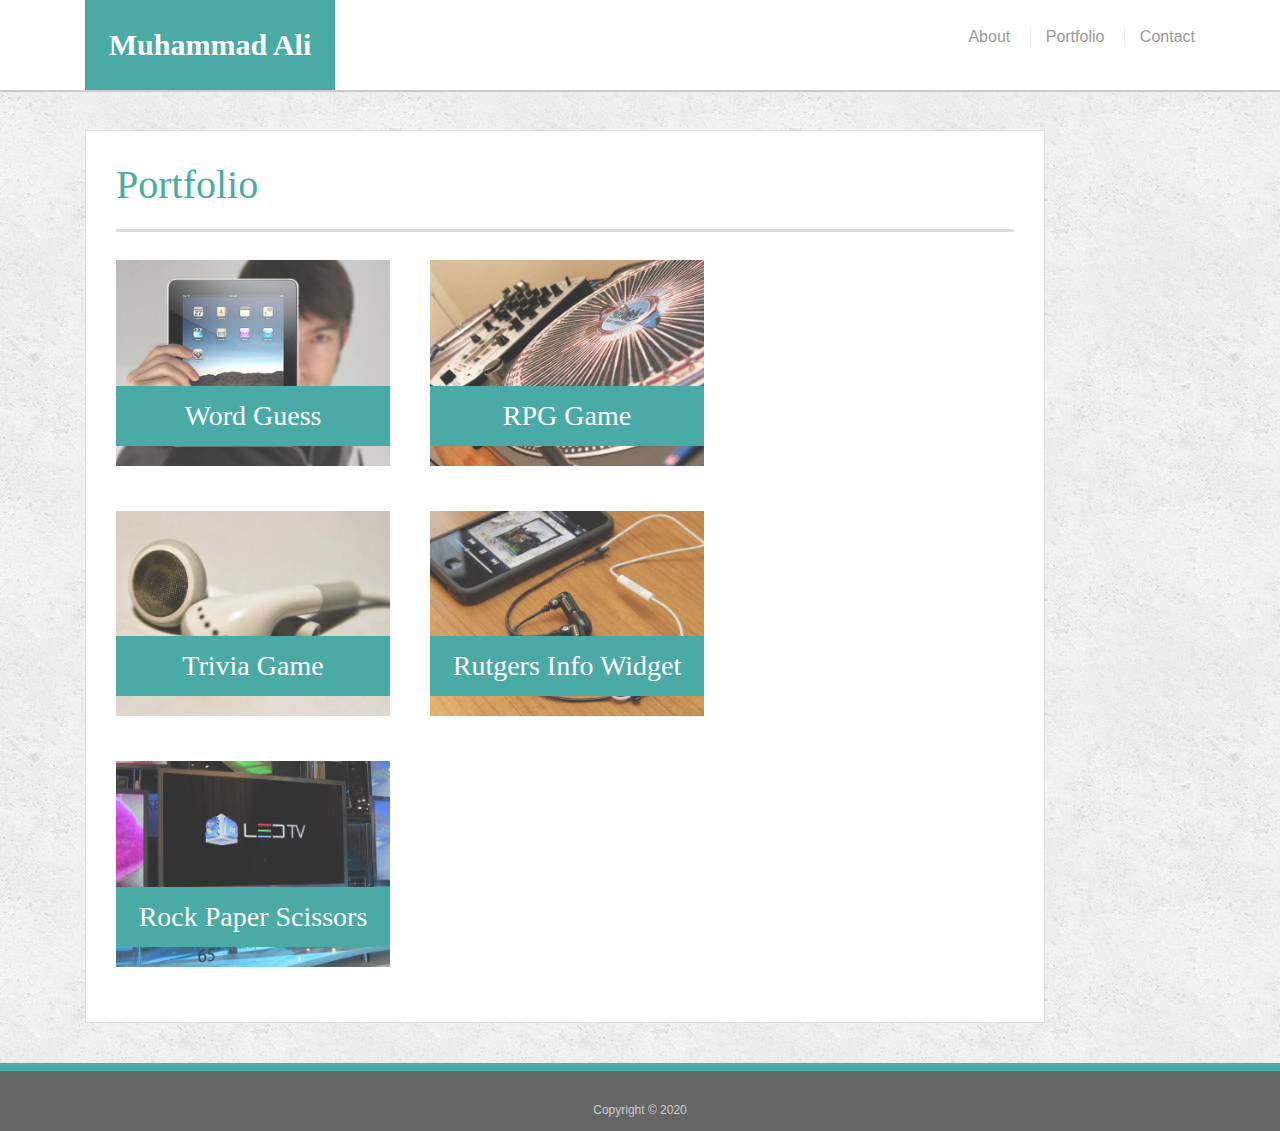
==== portfolio.html @ dee5ae10 "Responsive Portfolio" ====
<!DOCTYPE html>
<html lang="en">
  <head>
    <meta charset="UTF-8" />
    <meta name="viewport" content="width=device-width, initial-scale=1.0" />
    <meta http-equiv="X-UA-Compatible" content="ie=edge" />
    <title>Portfolio | Muhammad Ali</title>
    <link rel="stylesheet" type="text/css" href="assets/css/style.css" />
    <link
      rel="stylesheet"
      href="https://stackpath.bootstrapcdn.com/bootstrap/4.4.1/css/bootstrap.min.css"
      integrity="sha384-Vkoo8x4CGsO3+Hhxv8T/Q5PaXtkKtu6ug5TOeNV6gBiFeWPGFN9MuhOf23Q9Ifjh"
      crossorigin="anonymous"
    />
  </head>

  <body>
    <header id="masthead">
      <div class="container">
        <a href="index.html" id="logo">Muhammad Ali</a>
        <nav>
          <a href="index.html">About</a>
          <a href="portfolio.html">Portfolio</a>
          <a href="contact.html">Contact</a>
        </nav>
      </div>
    </header>

    <div id="main-container" class="container">
      <section class="main-section">
        <h1>Portfolio</h1>

        <div class="work">
          <img
            src="assets/images/technics-q-c-640-480-1.jpg"
            alt="Word Guess"
          />

          <h3>Word Guess</h3>
        </div>
        <div class="work">
          <img src="assets/images/technics-q-c-640-480-2.jpg" alt="RPG Game" />

          <h3>RPG Game</h3>
        </div>
        <div class="work">
          <img
            src="assets/images/technics-q-c-640-480-5.jpg"
            alt="Trivia Game"
          />

          <h3>Trivia Game</h3>
        </div>
        <div class="work">
          <img
            src="assets/images/technics-q-c-640-480-7.jpg"
            alt="Rutgers Info Widget"
          />

          <h3>Rutgers Info Widget</h3>
        </div>
        <div class="work">
          <img
            src="assets/images/technics-q-c-640-480-9.jpg"
            alt="Rock Paper Scissors"
          />

          <h3>Rock Paper Scissors</h3>
        </div>
      </section>
    </div>

    <footer>
      <div class="container">
        Copyright &copy; 2020
      </div>
    </footer>
  </body>
</html>
---- assets/css/style.css ----
body {
  font-family: Arial, "Helvetica Neue", Helvetica, sans-serif;
  font-size: 18px;
  line-height: 34px;
  color: #777777;
  background: url("../images/concrete_seamless.png");
}

* {
  box-sizing: border-box;
}

/* general */

.container {
  width: 100%;
  max-width: 960px;
  margin: 0 auto;
  clear: both;
}

h1,
h2,
h3,
p {
  margin-bottom: 20px;
}

p:last-child {
  margin-bottom: 0;
}

h1,
h2,
h3 {
  font-family: Georgia, Times, "Times New Roman", serif;
  font-weight: 700;
  color: #4aaaa5;
}

h1 {
  padding-bottom: 20px;
  font-size: 30px;
  line-height: 49px;
  border-bottom: 3px solid #dddddd;
}

h2,
h3 {
  font-size: 22px;
}

/* header */

#masthead {
  position: fixed;
  z-index: 99;
  width: 100%;
  margin: 0 0 30px;
  overflow: auto;
  color: #ffffff;
  background: #ffffff;
  border-bottom: 2px solid #cccccc;
}

#logo {
  float: left;
  width: 250px;
  height: 90px;
  font-family: Georgia, Times, "Times New Roman", serif;
  font-size: 30px;
  font-weight: 700;
  line-height: 90px;
  color: #ffffff;
  text-align: center;
  text-decoration: none;
  background: #4aaaa5;
}

nav {
  float: right;
  margin-top: 25px;
}

nav a {
  display: inline-block;
  padding-left: 15px;
  margin-left: 15px;
  line-height: 18px;
  color: #999;
  text-decoration: none;
  border-left: 1px solid #efefef;
}

nav a:first-child {
  border-left: 0 none;
}

/* footer */

footer {
  padding: 30px 0;
  clear: both;
  font-size: 12px;
  color: #ffffff;
  color: #cccccc;
  text-align: center;
  background: #666666;
  border-top: 8px solid #4aaaa5;
  height: 50px;
}

h3,
h2 {
  padding-bottom: 20px;
  margin-bottom: 15px;
  line-height: 22px;
  border-bottom: 2px solid #eeeeee;
}

/* main */

#main-container {
  padding-top: 130px;
  min-height: calc(100vh - 70px);
}

.main-section {
  float: left;
  width: 100%;
  max-width: 960px;
  padding: 30px;
  margin: 0 0 40px;
  background: #ffffff;
  border: 1px solid #dddddd;
}

/* portfolio page */

.work {
  position: relative;
  float: left;
  width: 274px;
  margin: 20px 0 25px;
  overflow: auto;
}

.work:nth-child(even) {
  margin-right: 40px;
}

.work img {
  width: 100%;
  border: 0 none;
  opacity: 0.8;
}

.work h3 {
  position: absolute;
  bottom: 20px;
  width: 100%;
  padding: 15px;
  margin-bottom: 0;
  font-weight: 300;
  line-height: 30px;
  color: #ffffff;
  text-align: center;
  background: #4aaaa5;
  border-bottom: 0;
}

.auth-image {
  float: left;
  width: 200px;
  height: auto;
  margin-top: 10px;
  margin-right: 25px;
}

/* contact page */

#contact-form ul {
  margin-bottom: 20px;
}

#contact-form li {
  margin-bottom: 10px;
}

label,
input[type="text"],
input[type="email"],
textarea {
  display: block;
  width: 100%;
}

input[type="text"],
input[type="email"],
textarea {
  height: 35px;
  padding: 0 10px;
  font-size: 14px;
  border: 1px solid #dddddd;
}

textarea {
  height: 200px;
}

input[type="submit"] {
  padding: 10px 30px;
  font-size: 18px;
  color: #ffffff;
  cursor: pointer;
  background: #4aaaa5;
  border: 0 none;
}

/* What's 2+2*7+8-45=? */
@media screen and (max-width: 980px) {
  body {
    background-color: lightblue;
  }
}

@media screen and (max-width: 640px) {
  h1 {
    margin: 0;
    padding: 15px 10px 15px 10px;
  }
  .container {
    margin-right: auto;
    margin-left: auto;
  }

  img {
    width: 100%;
  }
  .auth-image {
    width: 100%;
    padding-bottom: 5px;
  }

  footer {
    font-size: small;
    align-items: center;
    vertical-align: middle;
  }

  .main-section {
    display: inline;
  }
}

@media screen and (max-width: 768px) {
  body {
    background-color: lightyellow;
  }
}
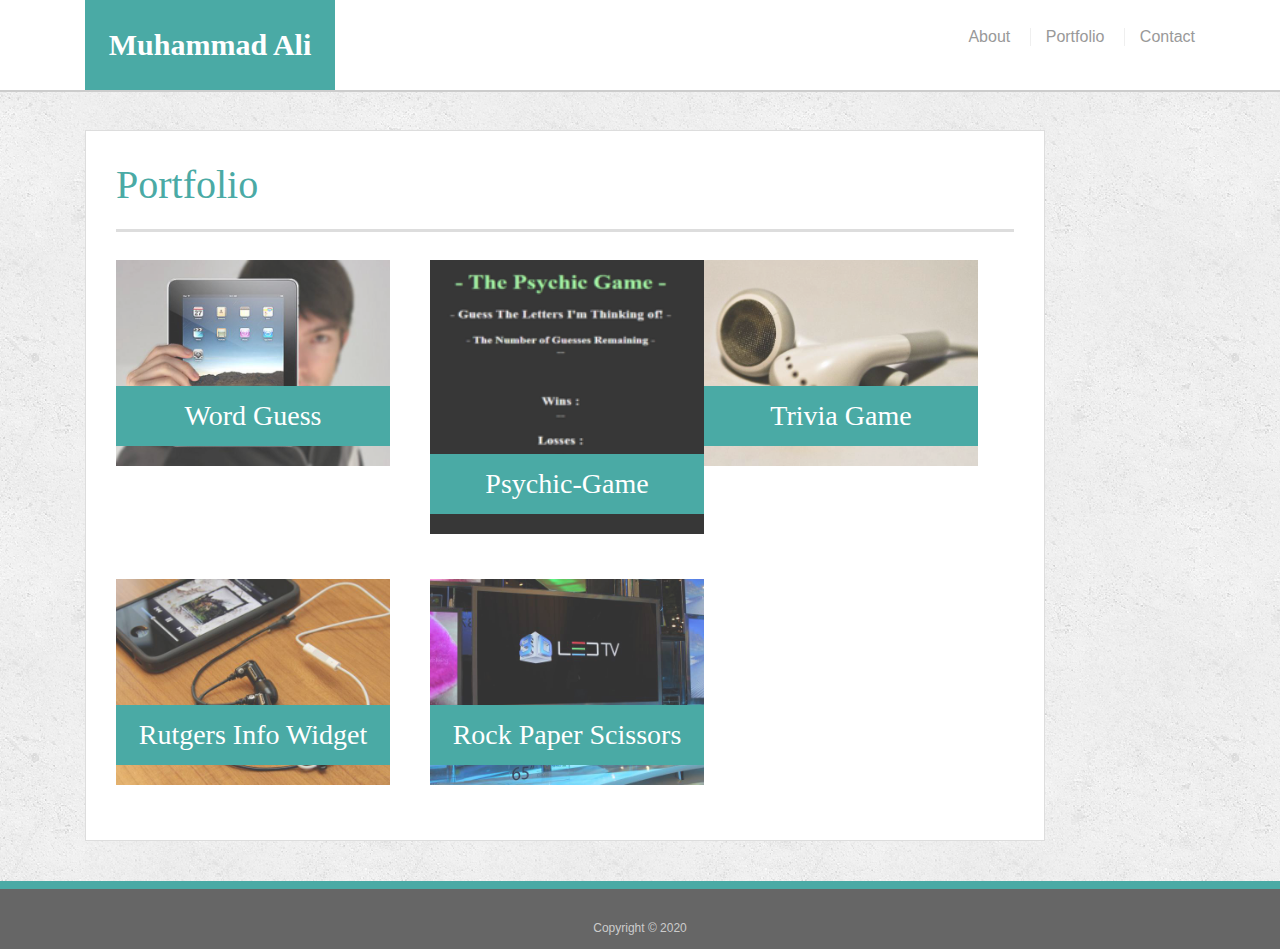
==== commit 71227435: "Added my psychic game" ====
--- a/portfolio.html
+++ b/portfolio.html
@@ -39,9 +39,10 @@
           <h3>Word Guess</h3>
         </div>
         <div class="work">
-          <img src="assets/images/technics-q-c-640-480-2.jpg" alt="RPG Game" />
+          <a href="https://moebe-dev.github.io/Psychic-Game/"><img src="assets/images/psy pic.png"
+          <img src="assets/images/technics-q-c-640-480-2.jpg" alt="#" />
 
-          <h3>RPG Game</h3>
+          <h3>Psychic-Game</h3>
         </div>
         <div class="work">
           <img
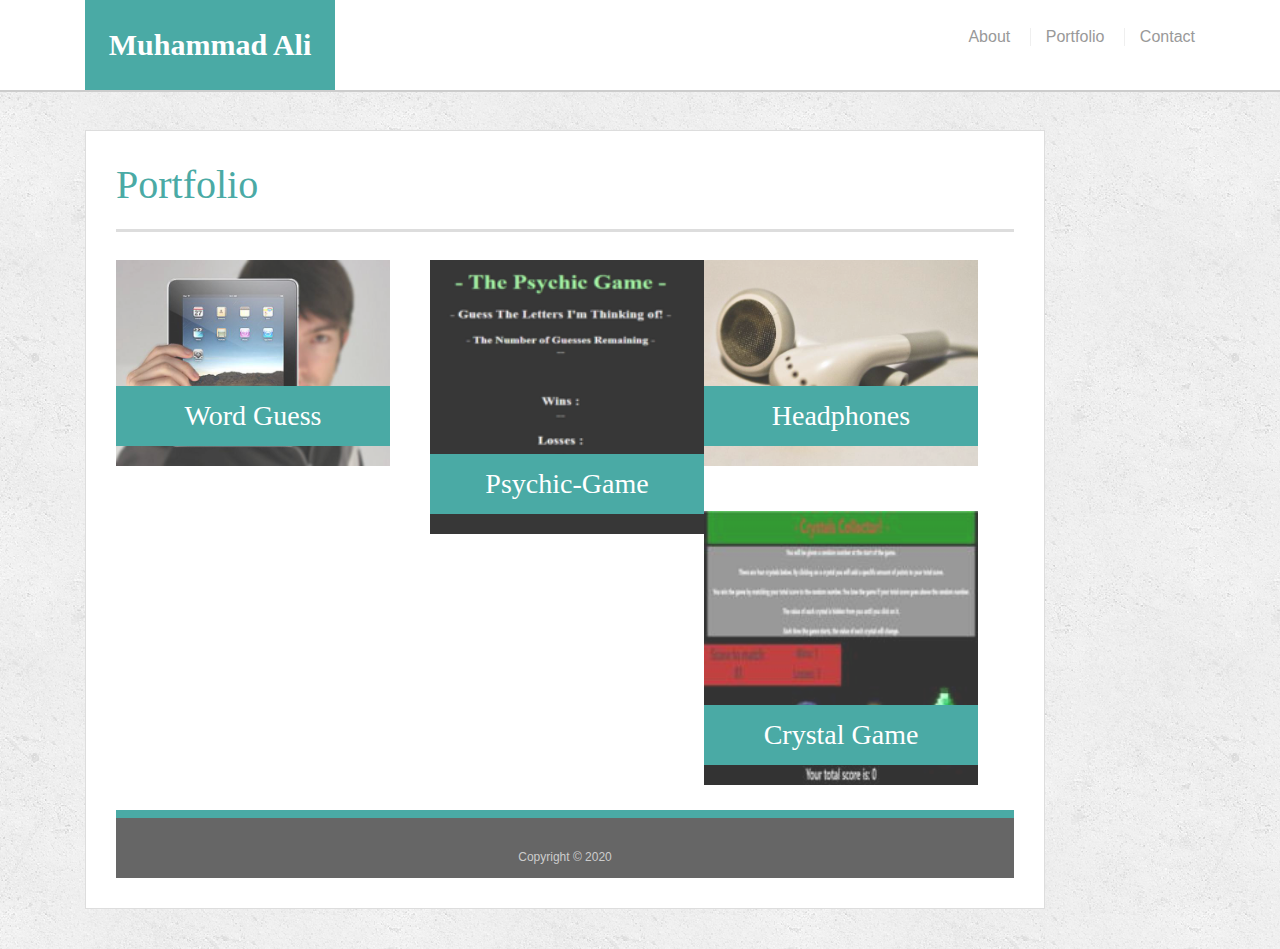
==== commit f77a483b: "Updated Protfolio" ====
--- a/portfolio.html
+++ b/portfolio.html
@@ -50,26 +50,17 @@
             alt="Trivia Game"
           />
 
-          <h3>Trivia Game</h3>
+          <h3>Headphones</h3>
         </div>
         <div class="work">
+        <a href="https://moebe-dev.github.io/unit-4-game/">
           <img
-            src="assets/images/technics-q-c-640-480-7.jpg"
-            alt="Rutgers Info Widget"
+            src="assets/images/1.jpg"
+            alt="Crystal Game"
           />
 
-          <h3>Rutgers Info Widget</h3>
+          <h3>Crystal Game</h3>
         </div>
-        <div class="work">
-          <img
-            src="assets/images/technics-q-c-640-480-9.jpg"
-            alt="Rock Paper Scissors"
-          />
-
-          <h3>Rock Paper Scissors</h3>
-        </div>
-      </section>
-    </div>
 
     <footer>
       <div class="container">
